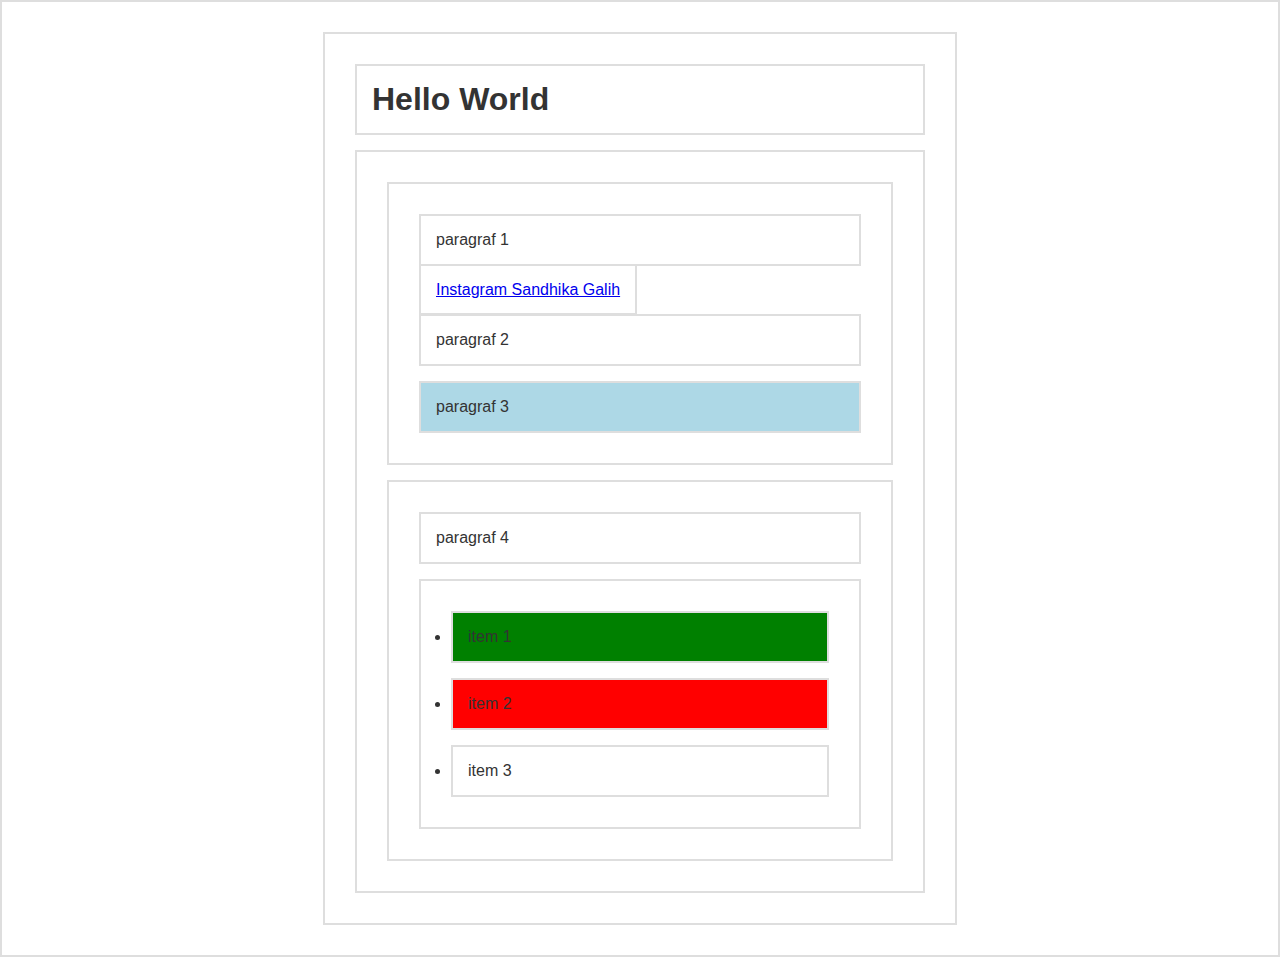
==== 1. DOM_SELECTION/index.html @ cd84c413 "initialize Javascript DOM learning material" ====
<!DOCTYPE html>
<html lang="en">
  <head>
    <meta charset="UTF-8" />
    <title>Dom Selection</title>
    <style>
      * {
        border: 2px solid #dedede;
        padding: 15px;
        margin: 15px;
      }
      html {
        margin: 0;
        padding: 0;
      }
      body {
        max-width: 600px;
        margin: 30px auto;
        font-family: sans-serif;
        color: #333;
      }
    </style>
  </head>
  <body>
    <h1 id="judul">Hello World</h1>
    <div id="container">
      <section id="a">
        <p class="p1">paragraf 1</p>
        <a href="http://instagram.com/sandhikagalih"
          >Instagram Sandhika Galih</a
        >
        <p class="p2">paragraf 2</p>
        <p class="p3">paragraf 3</p>
      </section>
      <section id="b">
        <p>paragraf 4</p>
        <ul>
          <li>item 1</li>
          <li>item 2</li>
          <li>item 3</li>
        </ul>
      </section>
    </div>

    <script src="script2.js"></script>
  </body>
</html>
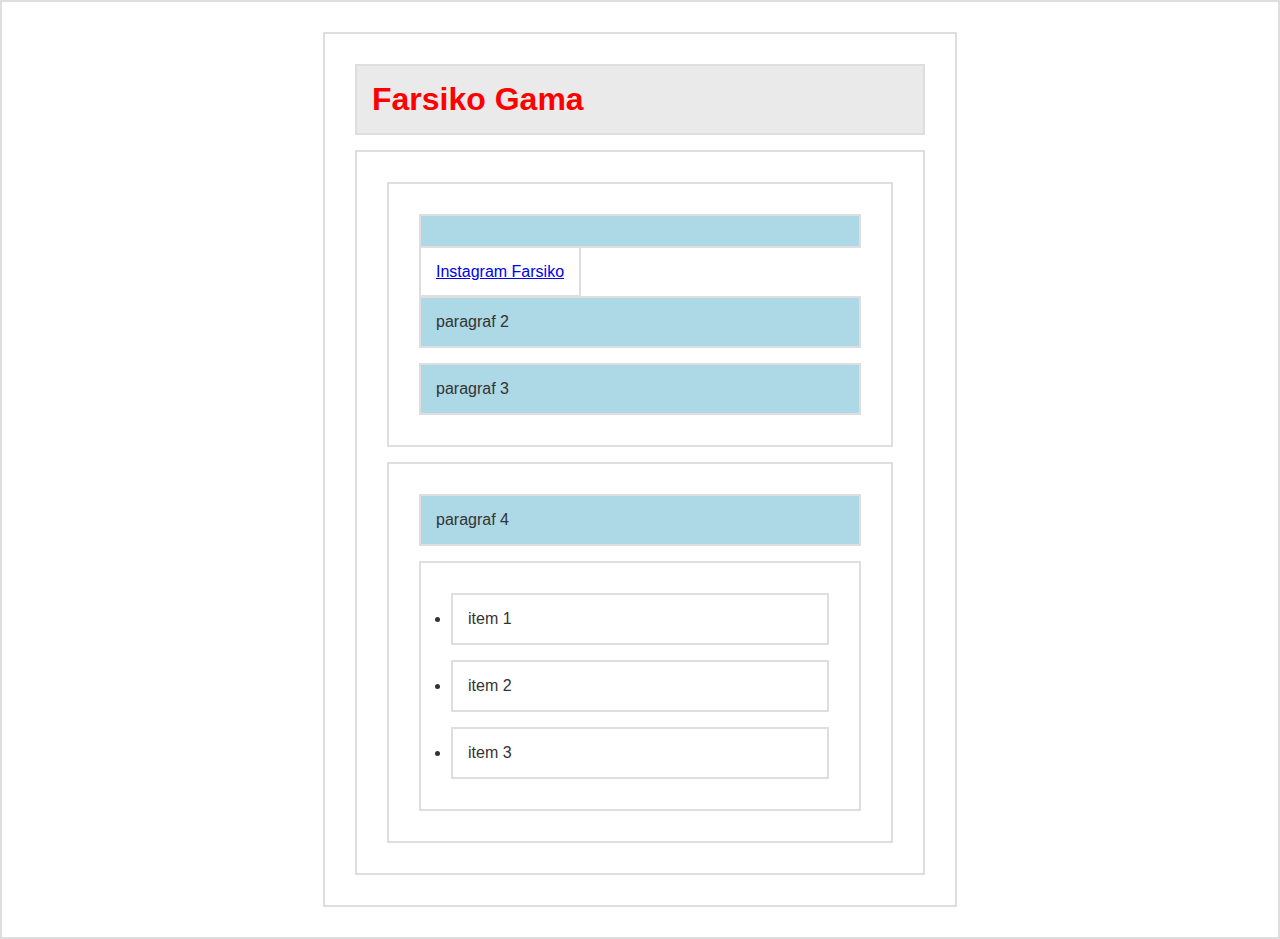
==== commit 2cab781a: "adding latihan to DOM" ====
--- a/1. DOM_SELECTION/index.html
+++ b/1. DOM_SELECTION/index.html
@@ -26,9 +26,7 @@
     <div id="container">
       <section id="a">
         <p class="p1">paragraf 1</p>
-        <a href="http://instagram.com/sandhikagalih"
-          >Instagram Sandhika Galih</a
-        >
+        <a href="http://instagram.com/farsikogama">Instagram Farsiko</a>
         <p class="p2">paragraf 2</p>
         <p class="p3">paragraf 3</p>
       </section>
@@ -42,6 +40,6 @@
       </section>
     </div>
 
-    <script src="script2.js"></script>
+    <script src="script.js"></script>
   </body>
 </html>
